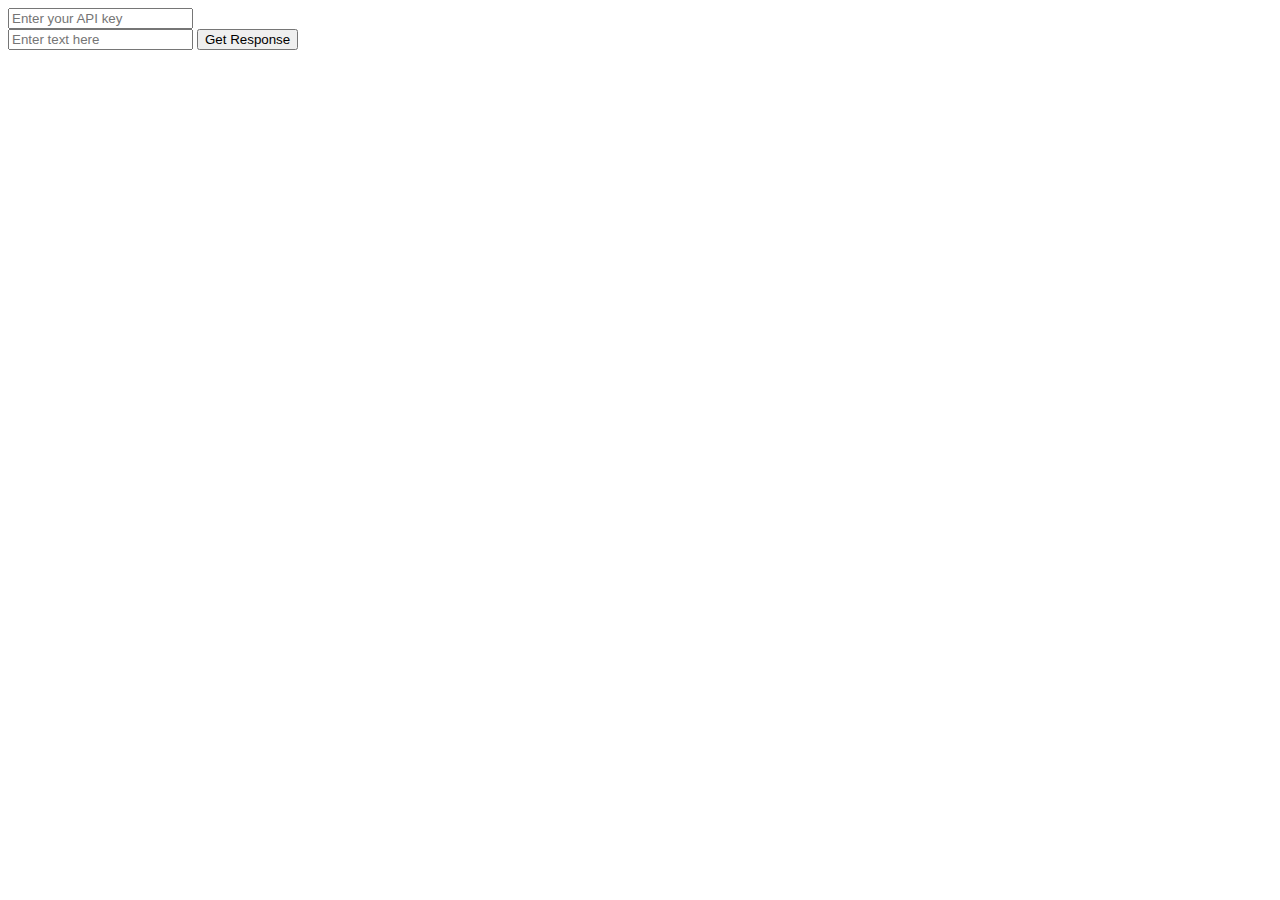
==== index.html @ 4907899e "Update index.html" ====
<!DOCTYPE html>
<html>
<head>
    <title>OpenAI GPT-3 Demo</title>
</head>
<body>
    <input type="text" id="apiKeyInput" placeholder="Enter your API key">
    <br>
    <input type="text" id="textInput" placeholder="Enter text here">
    <button onclick="generateResponse()">Get Response</button>
    <div id="output"></div>

    <script>
        async function generateResponse() {
            const apiKey = document.getElementById("apiKeyInput").value;
            const inputText = document.getElementById("textInput").value;

            if (!apiKey || !inputText) {
                alert("Please enter both API key and text to proceed.");
                return;
            }

            const response = await getChatGPTResponse(apiKey, inputText);

            document.getElementById("output").innerText = response.choices[0].message.content.trim();
        }

        async function getChatGPTResponse(apiKey, input) {
            console.log("In getChatGPTResponse")
            console.log(input)
            const messages = [
                {
                    role: "system",
                    content: "You are a helpful assistant."
                },
                {
                    role: "user",
                    content: input
                }
            ];

            const response = await fetch('https://api.openai.com/v1/chat/completions', {
                method: 'POST',
                headers: {
                    'Content-Type': 'application/json',
                    'Authorization': `Bearer ${apiKey}`
                },
                body: {
                    model: "gpt-3.5-turbo",
                    messages: messages,
                    max_tokens: 50
                }
            });

            if (!response.ok) {
                throw new Error(`HTTP error! Status: ${response}`);
            }

            return response.json();
        }
    </script>
</body>
</html>
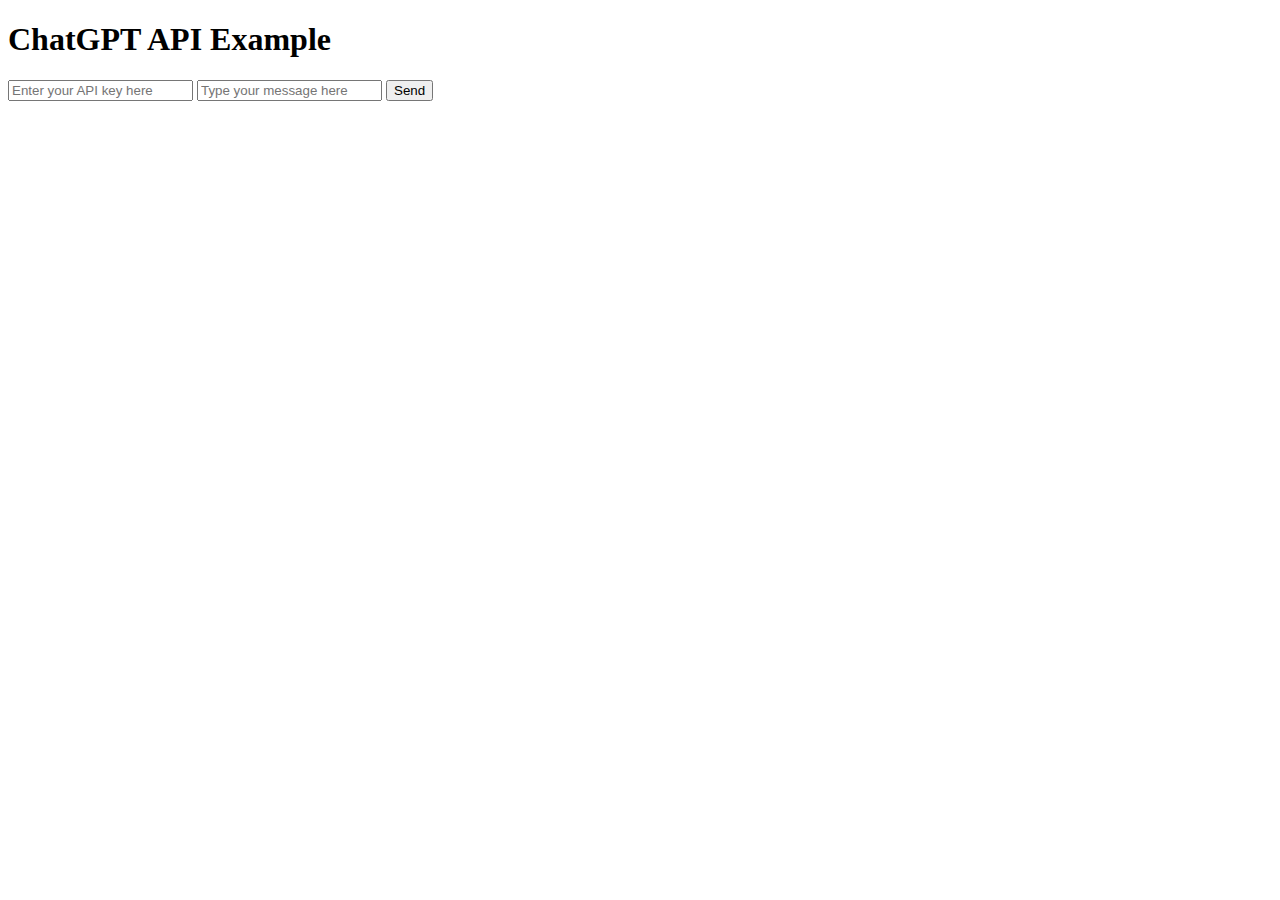
==== commit ace8efae: "Update index.html" ====
--- a/index.html
+++ b/index.html
@@ -1,62 +1,35 @@
 <!DOCTYPE html>
 <html>
 <head>
-    <title>OpenAI GPT-3 Demo</title>
+    <title>ChatGPT API Example</title>
 </head>
 <body>
-    <input type="text" id="apiKeyInput" placeholder="Enter your API key">
-    <br>
-    <input type="text" id="textInput" placeholder="Enter text here">
-    <button onclick="generateResponse()">Get Response</button>
-    <div id="output"></div>
+    <h1>ChatGPT API Example</h1>
+    <input id="api-key" type="password" placeholder="Enter your API key here" />
+    <input id="user-input" type="text" placeholder="Type your message here" />
+    <button onclick="callChatGPT()">Send</button>
+    <div id="response"></div>
 
     <script>
-        async function generateResponse() {
-            const apiKey = document.getElementById("apiKeyInput").value;
-            const inputText = document.getElementById("textInput").value;
+        async function callChatGPT() {
+            const apiKey = document.getElementById('api-key').value;
+            const userInput = document.getElementById('user-input').value;
+            const responseDiv = document.getElementById('response');
 
-            if (!apiKey || !inputText) {
-                alert("Please enter both API key and text to proceed.");
-                return;
-            }
-
-            const response = await getChatGPTResponse(apiKey, inputText);
-
-            document.getElementById("output").innerText = response.choices[0].message.content.trim();
-        }
-
-        async function getChatGPTResponse(apiKey, input) {
-            console.log("In getChatGPTResponse")
-            console.log(input)
-            const messages = [
-                {
-                    role: "system",
-                    content: "You are a helpful assistant."
-                },
-                {
-                    role: "user",
-                    content: input
-                }
-            ];
-
-            const response = await fetch('https://api.openai.com/v1/chat/completions', {
+            const response = await fetch('https://api.openai.com/v1/engines/davinci-codex/completions', {
                 method: 'POST',
                 headers: {
                     'Content-Type': 'application/json',
-                    'Authorization': `Bearer ${apiKey}`
+                    'Authorization': 'Bearer ' + apiKey
                 },
-                body: {
-                    model: "gpt-3.5-turbo",
-                    messages: messages,
-                    max_tokens: 50
-                }
+                body: JSON.stringify({
+                    'prompt': userInput,
+                    'max_tokens': 60
+                })
             });
 
-            if (!response.ok) {
-                throw new Error(`HTTP error! Status: ${response}`);
-            }
-
-            return response.json();
+            const data = await response.json();
+            responseDiv.innerText = data.choices[0].text;
         }
     </script>
 </body>
